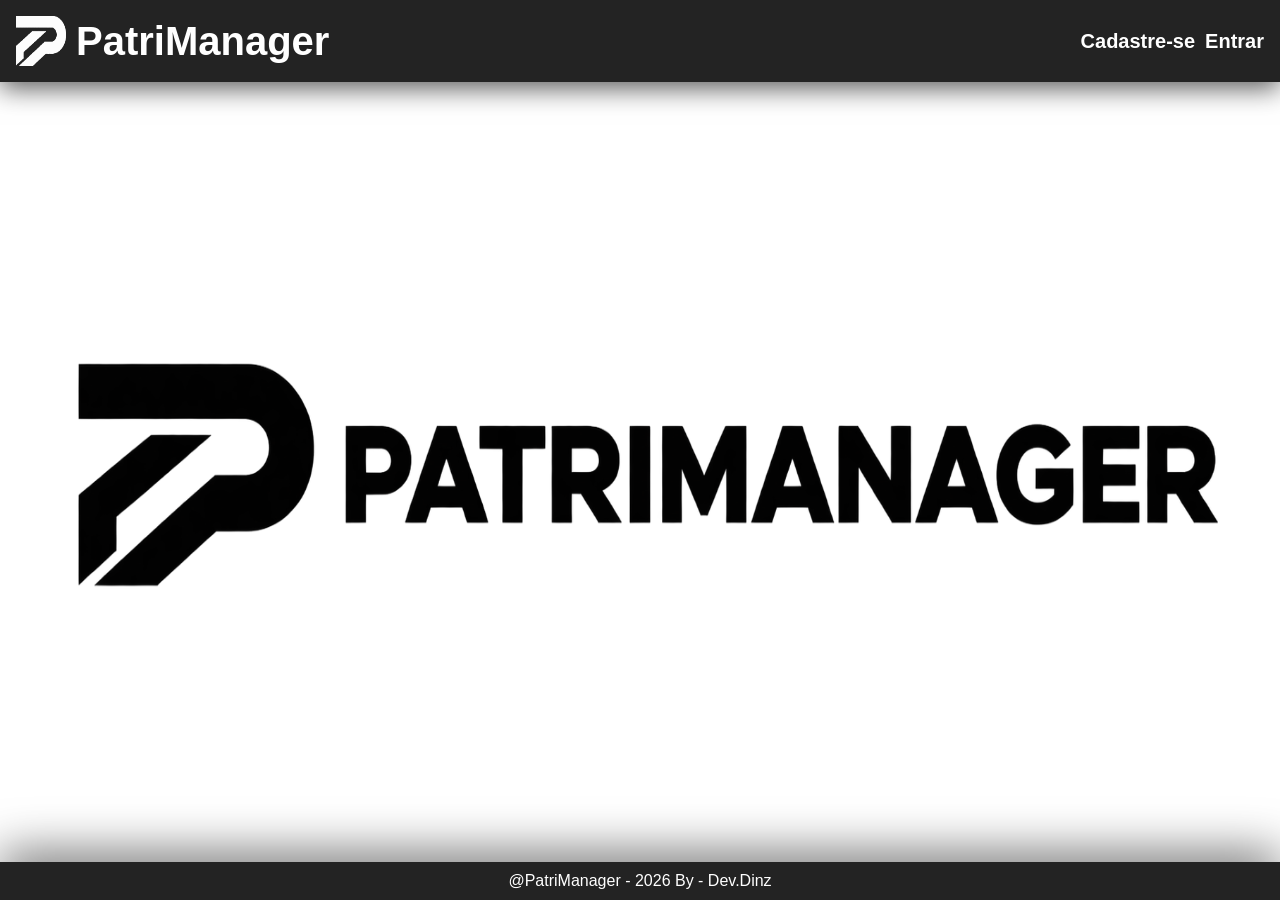
==== index.html @ e6c948e7 "Adiciona projeto PatriManager" ====
<!DOCTYPE html>
<html lang="pt-br">
<head>
    <meta charset="UTF-8">
    <meta name="viewport" content="width=device-width, initial-scale=1.0">
    <title> index || PatriManager </title>
    <link rel="shortcut icon" href="#" type="image/x-icon">
    <link rel="stylesheet" href="src/css/style.css">
    <link rel="stylesheet" href="src/css/responsive/responsive.css">
</head>
<body>
    <header>
        <div id="div1">
            <img id="Icon" src="public/assets/icons/logomain/icons/iconlogowhite.png" alt="">
            <a href="index.html"><h1> PatriManager </h1></a>
        </div>

        <nav>
            <a class="ANav" href="pages/cadastre-se.html"> Cadastre-se </a>
            <a class="ANav" href="pages/entrar.html"> Entrar</a>
        </nav>
    </header>

    <section>
        <div id="divSection">
            <img id="LogoHero" src="public/assets/icons/logomain/logodark.png" alt="PatriManagerLogo">
        </div>
    </section>

    <footer>
        <p> @PatriManager - 2026 By - Dev.Dinz</p>
    </footer>

</body>
</html>
---- src/css/style.css ----
* {
    padding: 0px;
    margin: 0px;
    box-sizing: border-box;
}

body {
    width: 100%;
    height: 100vh;
    display: flex;
    flex-direction: column;
    font-family: Arial, Helvetica, sans-serif;
}

header {
    background-color: #232323;
    display: flex;
    flex-direction: row;
    align-items: center;
    justify-content: space-between;
    width: 100%;
    padding: 16px;
    box-shadow: 0 6px 25px #000000a8;
}

#div1 {
    display: flex;
    flex-direction: row;
    align-items: center;
    gap: 10px;
}
h1 {
    color: #FFFFFF;
}

nav {
    display: flex;
    flex-direction: row;
    gap: 10px;
}

a {
    color: #FFFFFF;
    text-decoration: none;
    font-weight: bold;
    font-size: 20px;
    transition: 0.2s;
}

a:hover {
    transform: translateY(-3px);
}

section {
    width: 100%;
    height:100%;
    display: flex;
    align-content: center;
    justify-content: center;
}

#Icon {
    width: 50px;
    height: 50px;
}

img {
    display: flex;
    align-items: center;
    justify-content: center;
    height: 100%;
}

#LogoHero {
    display: flex;
    align-items: center;
    justify-content: center;
    width: 100%;
    
}

h2 {
    color: #232323;
    font-weight: bolder;
    font-size: 120px;
    text-transform: uppercase;
}

footer {
    background-color: #232323;
    color: #FFFFFF;
    justify-content: center;
    text-align: center;
    padding: 10px;
    box-shadow: 0 -6px 50px #000000a8;
}

#mobileSource {
    display: none;
}

#LogoHero {
    display: block;
}
---- src/css/responsive/responsive.css ----
/* responsive.css to index.html */

/*  
    Tablet responsividade 
    769px -> 1024px
*/

@media (max-width: 1024px) {
    nav {
        display: flex;
        flex-direction: row;
        gap: 2px;
    }

    section {
        width: 100vw;
    }

    h2 {
        font-size: 100px;
        font: bold;
    }
}

/* 
    Celular
    até 768px
*/

@media (max-width: 768px) {
    @media (max-width: 1024px) {
        nav {
            display: flex;
            flex-direction: row;
        }

        h1 {
            font-size: 20px;
        }

        section {
            width: 100vw;
        }

        h2 {
            font-size: 80px;
            font: bold;
        }

        a {
            font-size: 15px;
        }
    }
}

@media (max-width: 570px) {
    h1 {
        font-size: 15px;
    }

    h2 {
        font-size: 25px;
        font-weight: bold;
        width: 1ch;
        overflow-wrap: break-word;
    }

    #Icon {
        width: 25px;
        height: 25px;
    }

}
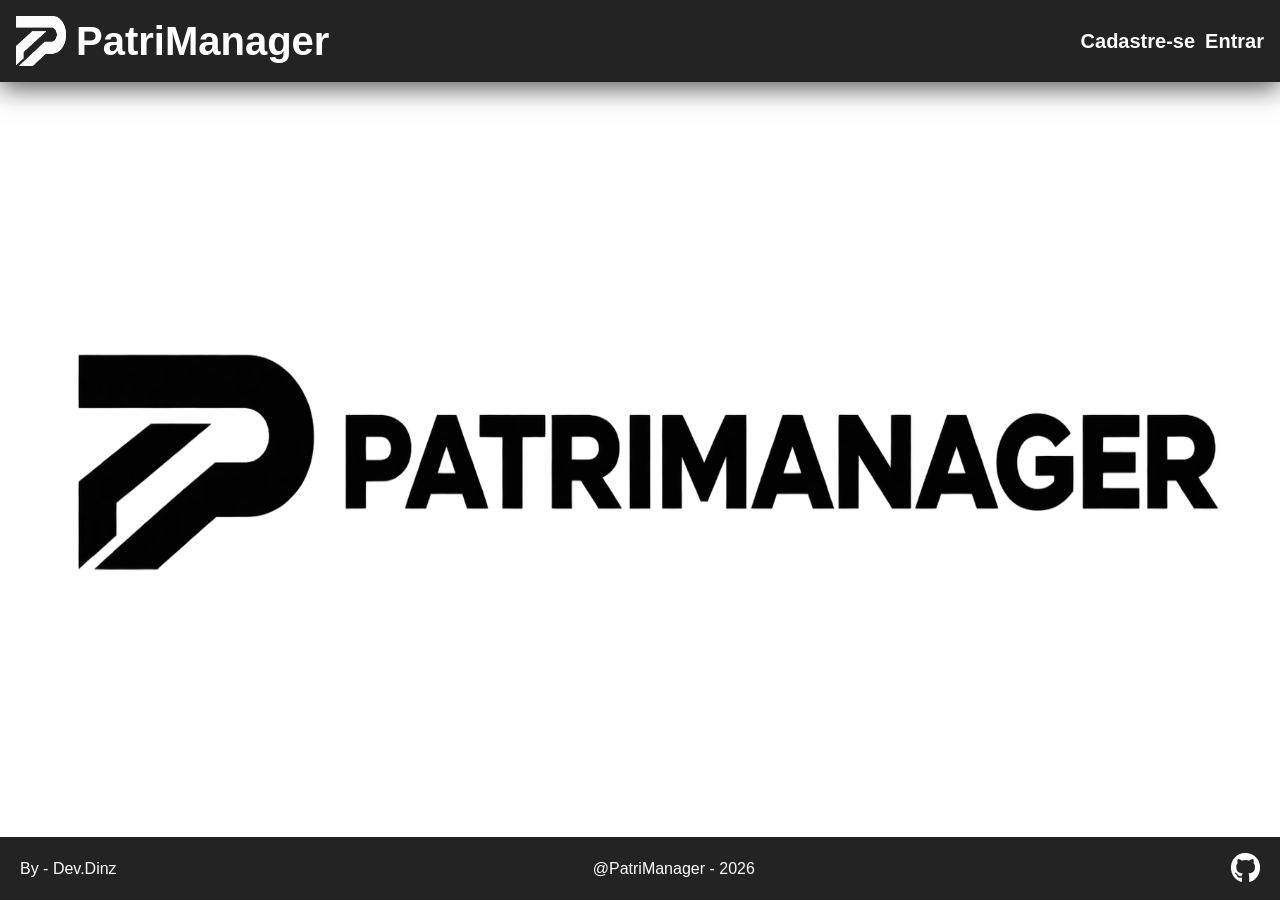
==== commit dab2f872: "Style:index.html adição do link do github e otimização da pagina" ====
--- a/index.html
+++ b/index.html
@@ -4,9 +4,19 @@
     <meta charset="UTF-8">
     <meta name="viewport" content="width=device-width, initial-scale=1.0">
     <title> index || PatriManager </title>
-    <link rel="shortcut icon" href="#" type="image/x-icon">
-    <link rel="stylesheet" href="src/css/style.css">
-    <link rel="stylesheet" href="src/css/responsive/responsive.css">
+    <link 
+        rel="shortcut icon" 
+        href="#" 
+        type="image/x-icon">
+    <link 
+        rel="stylesheet" 
+        href="src/css/style.css">
+    <link 
+        rel="stylesheet" 
+        href="src/css/responsive/responsive.css">
+    <link
+        rel="stylesheet"
+        href="https://cdnjs.cloudflare.com/ajax/libs/font-awesome/6.5.2/css/all.min.css">
 </head>
 <body>
     <header>
@@ -27,8 +37,14 @@
         </div>
     </section>
 
-    <footer>
-        <p> @PatriManager - 2026 By - Dev.Dinz</p>
+    <footer class="footer">
+
+            <p> By - Dev.Dinz</p>
+        
+            <p> @PatriManager - 2026</p>
+            <a class="footer-GitHub" href="https://github.com/01DinzDev/PatriManager"><i class="fa-brands fa-github fa-xl" style="color: #ffffff;"></i>
+ 
+        </div>
     </footer>
 
 </body>
--- a/src/css/style.css
+++ b/src/css/style.css
@@ -86,14 +86,8 @@
     text-transform: uppercase;
 }
 
-footer {
-    background-color: #232323;
-    color: #FFFFFF;
-    justify-content: center;
-    text-align: center;
-    padding: 10px;
-    box-shadow: 0 -6px 50px #000000a8;
-}
+
+
 
 #mobileSource {
     display: none;
@@ -101,4 +95,15 @@
 
 #LogoHero {
     display: block;
-}+}
+
+.footer {
+    background-color: #232323;
+    color: #ffffff;
+    display: flex;
+    align-items: center;
+    justify-content: space-between;
+    padding: 20px;
+
+}
+
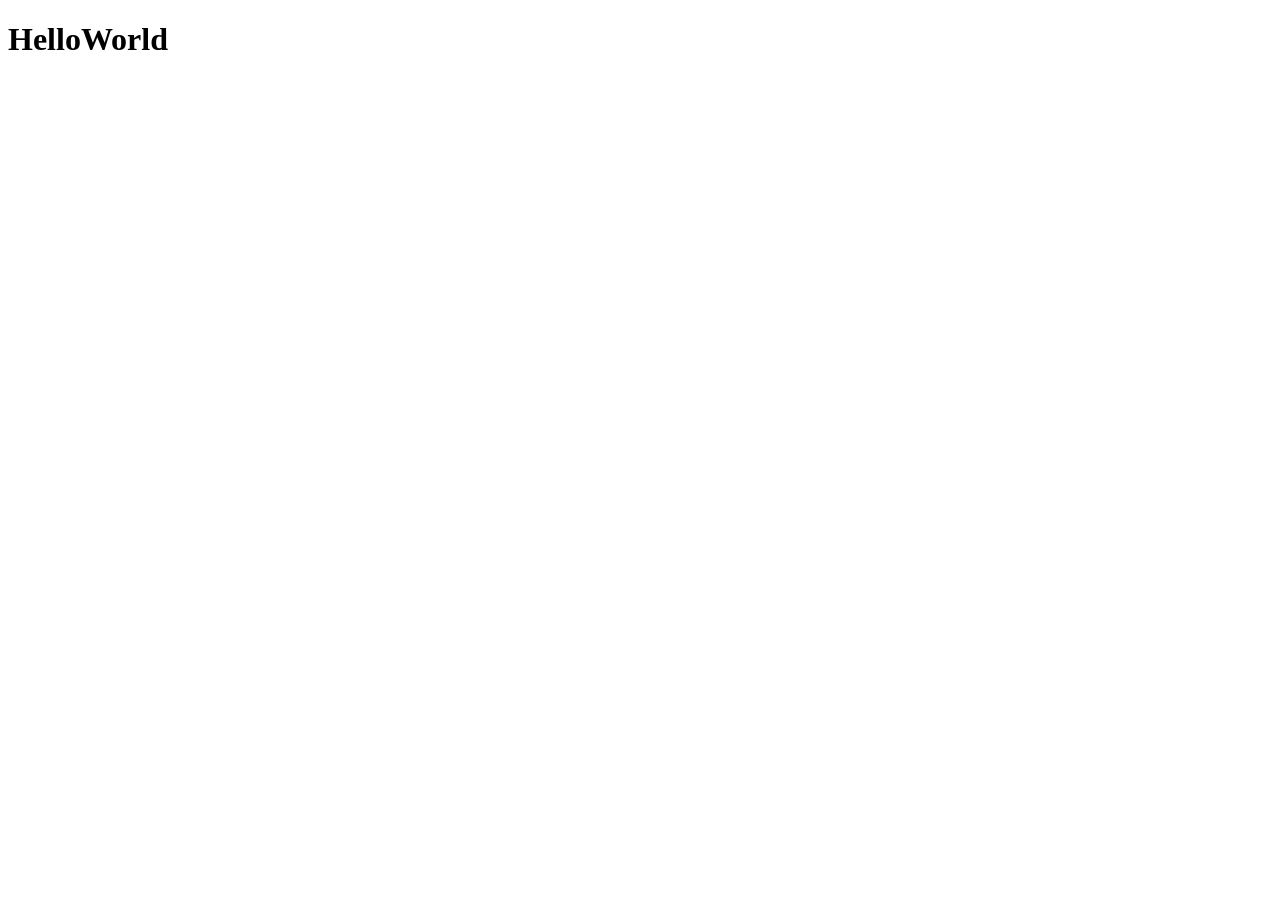
==== commit 6ee466c2: "add:index main" ====
--- a/index.html
+++ b/index.html
@@ -2,50 +2,12 @@
 <html lang="pt-br">
 <head>
     <meta charset="UTF-8">
-    <meta name="viewport" content="width=device-width, initial-scale=1.0">
-    <title> index || PatriManager </title>
-    <link 
-        rel="shortcut icon" 
-        href="#" 
-        type="image/x-icon">
-    <link 
-        rel="stylesheet" 
-        href="src/css/style.css">
-    <link 
-        rel="stylesheet" 
-        href="src/css/responsive/responsive.css">
-    <link
-        rel="stylesheet"
-        href="https://cdnjs.cloudflare.com/ajax/libs/font-awesome/6.5.2/css/all.min.css">
+    <meta 
+        name="viewport" 
+        content="width=device-width, initial-scale=1.0">
+    <title>HelloWorld</title>
 </head>
 <body>
-    <header>
-        <div id="div1">
-            <img id="Icon" src="public/assets/icons/logomain/icons/iconlogowhite.png" alt="">
-            <a href="index.html"><h1> PatriManager </h1></a>
-        </div>
-
-        <nav>
-            <a class="ANav" href="pages/cadastre-se.html"> Cadastre-se </a>
-            <a class="ANav" href="pages/entrar.html"> Entrar</a>
-        </nav>
-    </header>
-
-    <section>
-        <div id="divSection">
-            <img id="LogoHero" src="public/assets/icons/logomain/logodark.png" alt="PatriManagerLogo">
-        </div>
-    </section>
-
-    <footer class="footer">
-
-            <p> By - Dev.Dinz</p>
-        
-            <p> @PatriManager - 2026</p>
-            <a class="footer-GitHub" href="https://github.com/01DinzDev/PatriManager"><i class="fa-brands fa-github fa-xl" style="color: #ffffff;"></i>
- 
-        </div>
-    </footer>
-
+    <h1>HelloWorld</h1>
 </body>
-</html>
+</html>
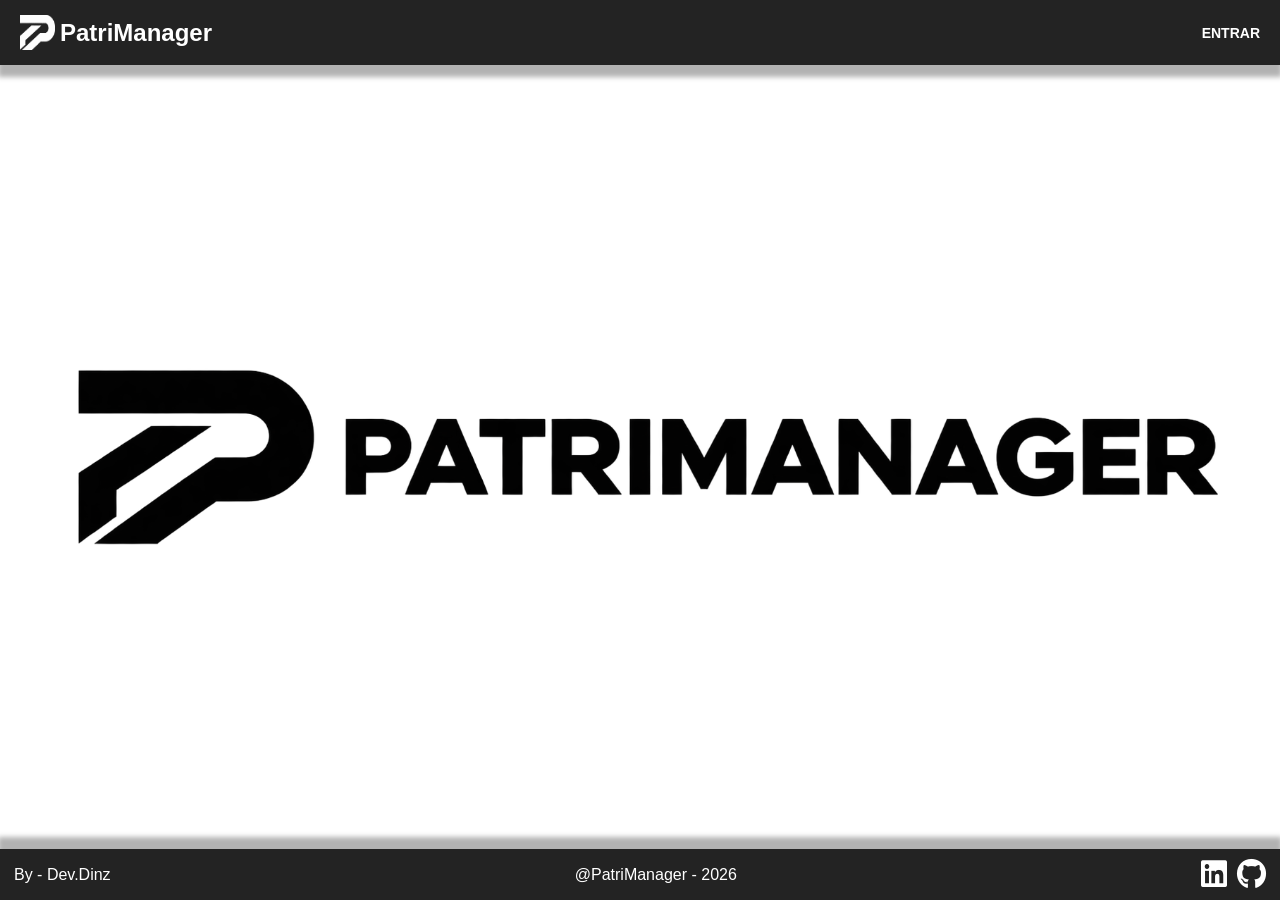
==== commit ec35245c: "feat: create index page and styles" ====
--- a/index.html
+++ b/index.html
@@ -2,12 +2,59 @@
 <html lang="pt-br">
 <head>
     <meta charset="UTF-8">
-    <meta 
-        name="viewport" 
-        content="width=device-width, initial-scale=1.0">
-    <title>HelloWorld</title>
+    <meta name="viewport" content="width=device-width, initial-scale=1.0">
+    
+    <title> index || PatriManager </title>
+    <link rel="shortcut icon" href="public/assets/icons/PatriManagerLogo/icons/iconlogowhite.png" type="image/x-icon">
+    
+    <link 
+    rel="stylesheet" 
+    href="src/css/style.css">
+    <link 
+        rel="stylesheet" 
+        href="src/css/responsive/rep_entrar.css">
+    <link
+    rel="stylesheet"
+    href="https://cdnjs.cloudflare.com/ajax/libs/font-awesome/6.5.2/css/all.min.css">
+
 </head>
 <body>
-    <h1>HelloWorld</h1>
+
+    <header>
+        <div id="DivHeader">
+            <div id="DivHeaderMain">
+                <img src="public/assets/icons/PatriManagerLogo/icons/iconlogowhite.png" alt="">
+                <a  href=""> PatriManager </a>
+            </div>
+            <nav>
+                <a class="AHover" href="pages/entrar.html"> ENTRAR </a>
+            </nav>
+        </div>
+    </header>
+
+    <section>
+        <div id="divSection">
+            <img src="public/assets/icons/PatriManagerLogo/logodark.png" alt="">
+        </div>
+    </section>
+
+    <footer>
+        
+        <p>By - Dev.Dinz</p>
+        <p>@PatriManager - 2026</p>
+
+       <div id="divfooter">
+            <a class="AHover" href="https://br.linkedin.com/" target="_blank">
+                <i class="fa-brands fa-linkedin fa-xl t" style="color: #ffffff;"></i>
+            </a>
+            <a class="AHover" href="https://github.com/01DinzDev/PatriManager" target="_blank">
+                <i class="fa-brands fa-github fa-xl t" style="color: #ffffff;"></i>
+            </a>
+       </div>
+
+    </footer>
+
+    <script src="src/js/script.js"></script>
+    
 </body>
 </html>
--- a/src/css/style.css
+++ b/src/css/style.css
@@ -0,0 +1,119 @@
+
+* {
+    padding: 0;
+    margin: 0;
+    box-sizing: border-box;
+}
+
+body {
+    width: 100%;
+    min-height: 100vh;
+
+    display: flex;
+    flex-direction: column;
+
+    font-family: Arial, Helvetica, sans-serif;
+}
+
+header {
+    width: 100%;
+    
+    background-color: #232323;
+    box-shadow: 0px 10px 5px 2px rgba(0, 0, 0, 0.3);
+}
+
+#DivHeader {
+    width: 100%;
+    padding-right: 20px; padding-left: 20px; padding-top: 15px; padding-bottom: 15px;
+
+    display: flex;
+    flex-direction: row;
+
+    align-items: center;
+    justify-content: space-between;
+}
+
+#DivHeaderMain {
+    gap: 5px;
+
+    display: flex;
+    align-items: center;
+    transition: all 0.3s ease;
+}
+
+#DivHeaderMain a {
+    font-size: 24px;
+    font-weight: 700;
+    transition: all 0.3s ease; 
+}
+
+#DivHeaderMain img {
+    width: 35px;
+    height: 35px;
+    transition: 0.3s;
+}
+
+#DivHeaderMain:hover {
+    transform: translateY(-3px) scale(1.05);
+}
+
+nav a {
+    font-size: 14px;
+    font-weight: 700;
+}
+
+a {
+    color: white;
+    text-decoration: none;
+
+    display: inline-block;
+    transition: all 0.3s ease;
+}
+
+.AHover:hover {
+    color: rgb(255, 249, 249);
+    transform: translateY(-3px) scale(1.20);
+}
+
+.DivHeaderHover:hover {
+    transform: translateY(-3px);
+}
+
+section {
+    flex: 1;
+
+    display: flex;
+    flex-direction: column;
+
+    align-items: center;
+    justify-content: center;
+}
+
+section img {
+    width: 100%;
+    height: 100%;
+}
+
+footer {
+    width: 100%;
+    padding: 14px;
+
+    background-color: #232323;
+    color: white;
+
+    display: flex;
+    align-items: center;
+    justify-content: space-between;
+    box-shadow: 0px -10px 5px 2px rgba(0, 0, 0, 0.3);
+}
+
+#divfooter {
+    display: flex;
+    flex-direction: row;
+    
+    gap: 10px;
+}
+
+footer a {
+    font-size: 20px;
+}
--- a/src/css/responsive/rep_entrar.css
+++ b/src/css/responsive/rep_entrar.css
@@ -0,0 +1,157 @@
+
+/*
+   Tablet responsividade
+   769px -> 1024px
+*/
+
+@media (max-width: 1024px) {
+
+    #DivHeader {
+        padding: 15px 25px;
+    }
+
+    #DivHeaderMain a {
+        font-size: 22px;
+    }
+
+    #DivHeaderMain img {
+        width: 32px;
+        height: 32px;
+    }
+
+    section {
+        width: 100%;
+        padding: 20px;
+    }
+
+    #divSection {
+        width: 100%;
+    }
+
+    section img {
+        width: 100%;
+        height: auto;
+        max-width: 750px;
+        object-fit: contain;
+    }
+
+    footer {
+        padding: 14px 20px;
+    }
+}
+
+
+/*
+   Celular
+   até 768px
+*/
+
+@media (max-width: 768px) {
+
+    #DivHeader {
+        padding: 14px 18px;
+    }
+
+    #DivHeaderMain {
+        gap: 7px;
+    }
+
+    #DivHeaderMain a {
+        font-size: 20px;
+    }
+
+    #DivHeaderMain img {
+        width: 30px;
+        height: 30px;
+    }
+
+    nav a {
+        font-size: 13px;
+    }
+
+    section {
+        width: 100%;
+        padding: 15px;
+    }
+
+    #divSection {
+        width: 100%;
+    }
+
+    section img {
+        width: 100%;
+        height: auto;
+        max-width: 550px;
+    }
+
+    footer {
+        padding: 13px 18px;
+        gap: 10px;
+    }
+
+    footer p {
+        font-size: 13px;
+    }
+
+    footer a {
+        font-size: 18px;
+    }
+}
+
+
+/*
+   Celular - Mini
+   até 570px
+*/
+
+@media (max-width: 570px) {
+
+    #DivHeader {
+        padding: 12px 14px;
+    }
+
+    #DivHeaderMain {
+        gap: 5px;
+    }
+
+    #DivHeaderMain a {
+        font-size: 17px;
+    }
+
+    #DivHeaderMain img {
+        width: 27px;
+        height: 27px;
+    }
+
+    nav a {
+        font-size: 12px;
+    }
+
+    section {
+        width: 100%;
+        padding: 10px;
+    }
+
+    #divSection {
+        width: 100%;
+    }
+
+    section img {
+        width: 100%;
+        height: auto;
+        max-width: 100%;
+    }
+
+    footer {
+        padding: 12px;
+        gap: 8px;
+    }
+
+    footer p {
+        font-size: 11px;
+    }
+
+    footer a {
+        font-size: 16px;
+    }
+}
